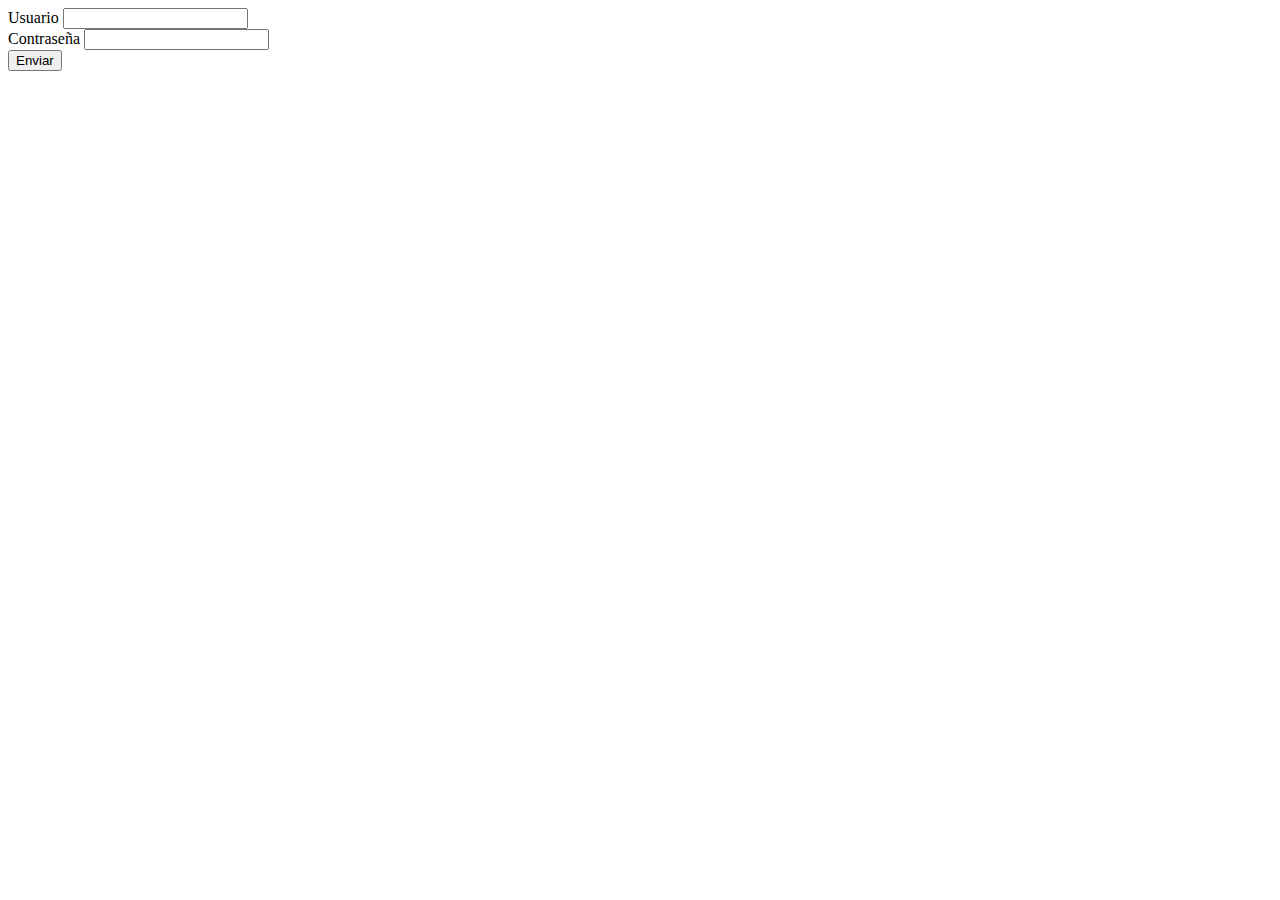
==== registro.html @ e145c28f "Inicial" ====
<!DOCTYPE html>
<!--
To change this license header, choose License Headers in Project Properties.
To change this template file, choose Tools | Templates
and open the template in the editor.
-->
<html>
    <head>
        <title>Registro</title>
        <meta charset="UTF-8">
        <meta name="title" content="El ttulo a ranquear en el motor">
        <meta name="description" content="Lorem ipsum dolor sit amet, consectetur adipiscing elit, sed do eiusmod tempor incididunt ut labore et dolore magna aliqua. Ut enim ad minim veniam">
    </head>
    <body>
        <div>
            <form id="form_registro_usuario">
                <label for="in_usuario" >Usuario</label>
                <input id="in_usuario" type="text"/>
                <br/>
                <label for="in_contrasena" >Contraseña</label>
                <input id="in_contrasena" type="password"/>
                <br/>
                <button id="btn_enviar_registro">Enviar</button>
            </form>
        </div>
    </body>
</html>
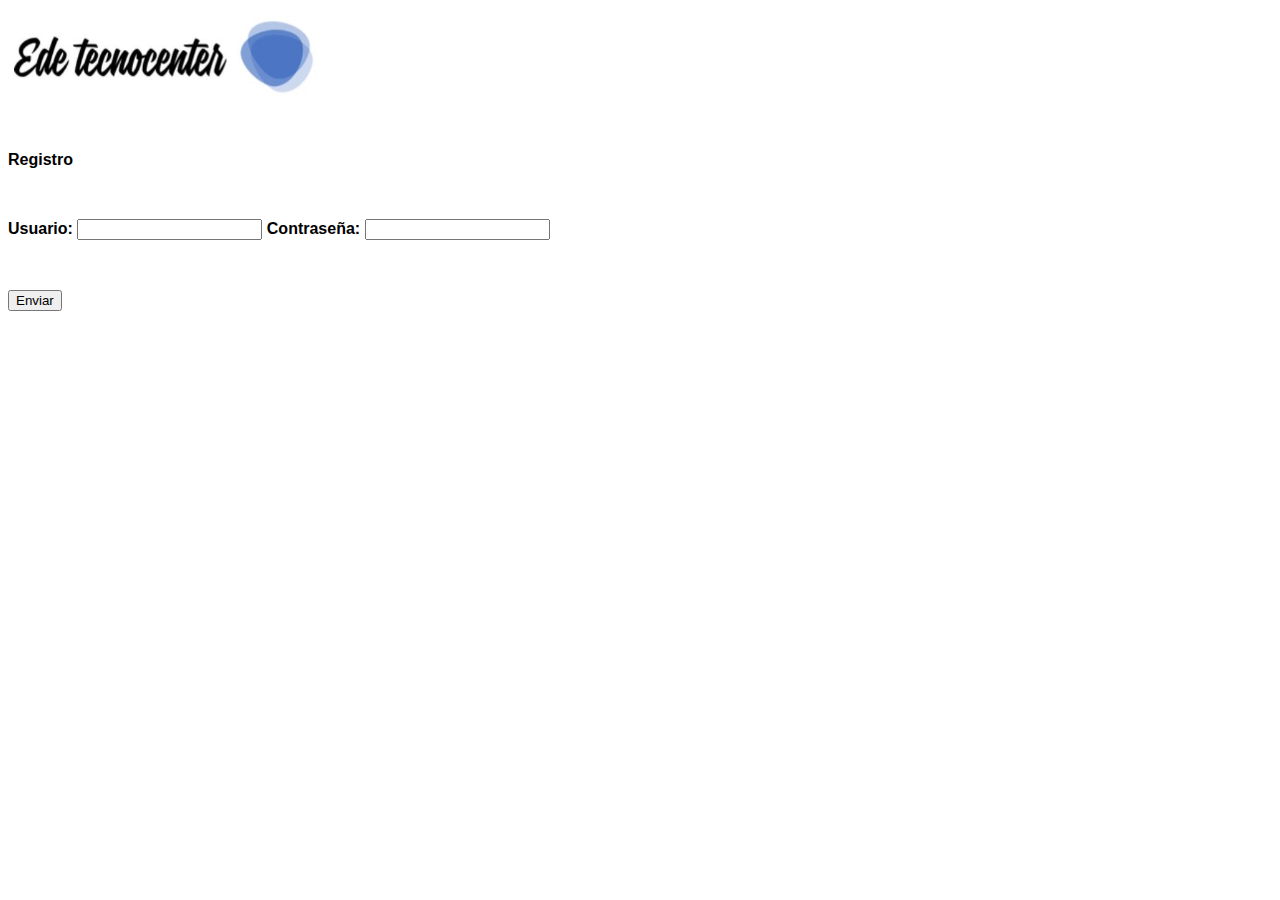
==== commit abd5035e: "Sprint 2 y 3" ====
--- a/registro.html
+++ b/registro.html
@@ -4,24 +4,76 @@
 To change this template file, choose Tools | Templates
 and open the template in the editor.
 -->
-<html>
-    <head>
+<html><head>
         <title>Registro</title>
         <meta charset="UTF-8">
         <meta name="title" content="El ttulo a ranquear en el motor">
-        <meta name="description" content="Lorem ipsum dolor sit amet, consectetur adipiscing elit, sed do eiusmod tempor incididunt ut labore et dolore magna aliqua. Ut enim ad minim veniam">
-    </head>
+       
+<style type="text/css">
+    #apDiv1 {
+	position: absolute;
+	left: 92px;
+	top: 13px;
+	width: 214px;
+	height: 29px;
+	z-index: 1;
+	visibility: visible;
+}
+    #form_registro_usuario p {
+	font-family: "Trebuchet MS", Arial, Helvetica, sans-serif;
+	color: #F33;
+}
+    #form_registro_usuario p {
+	color: #06F;
+}
+    #apDiv2 {
+	position: absolute;
+	width: 705px;
+	height: 224px;
+	z-index: 1;
+	top: 10px;
+	overflow: visible;
+	visibility: hidden;
+	color: #000;
+	border: 1px black solid;
+}
+    #form_registro_usuario p {
+	font-weight: bold;
+	color: #000;
+	text-decoration: none;
+	background-color: #FFF;
+}
+    #apDiv3 {
+	position: absolute;
+	width: 856px;
+	height: 42px;
+	z-index: 1;
+	left: 9px;
+	top: 150px;
+	background-color: #0000FF;
+	color: #000;
+	visibility: visible;
+}
+    </style>
+</head>
     <body>
-        <div>
-            <form id="form_registro_usuario">
-                <label for="in_usuario" >Usuario</label>
-                <input id="in_usuario" type="text"/>
-                <br/>
-                <label for="in_contrasena" >Contraseña</label>
-                <input id="in_contrasena" type="password"/>
-                <br/>
-                <button id="btn_enviar_registro">Enviar</button>
-            </form>
-        </div>
-    </body>
+    <div>
+        <form id="form_registro_usuario">
+          <p><a href="index.html"><img src="images/logo.JPG" width="312" height="81" alt="EDE"></a></p>
+          <p>&nbsp;</p>
+            <p>Registro</p>
+                <p>&nbsp;</p>
+          <p>
+            <label for="in_usuario" >Usuario:</label>
+            <label for="in_usuario"></label>
+            <input type="text" name="in_usuario" id="in_usuario">
+                  <label for="in_contrasena" >Contraseña:</label>
+                  <input id="in_contrasena" type="password"/>
+          </p>
+                <p><br/>
+                </p>
+<button id="btn_enviar_registro">Enviar</button>
+      </form>
+    </div>
+</body>
 </html>
